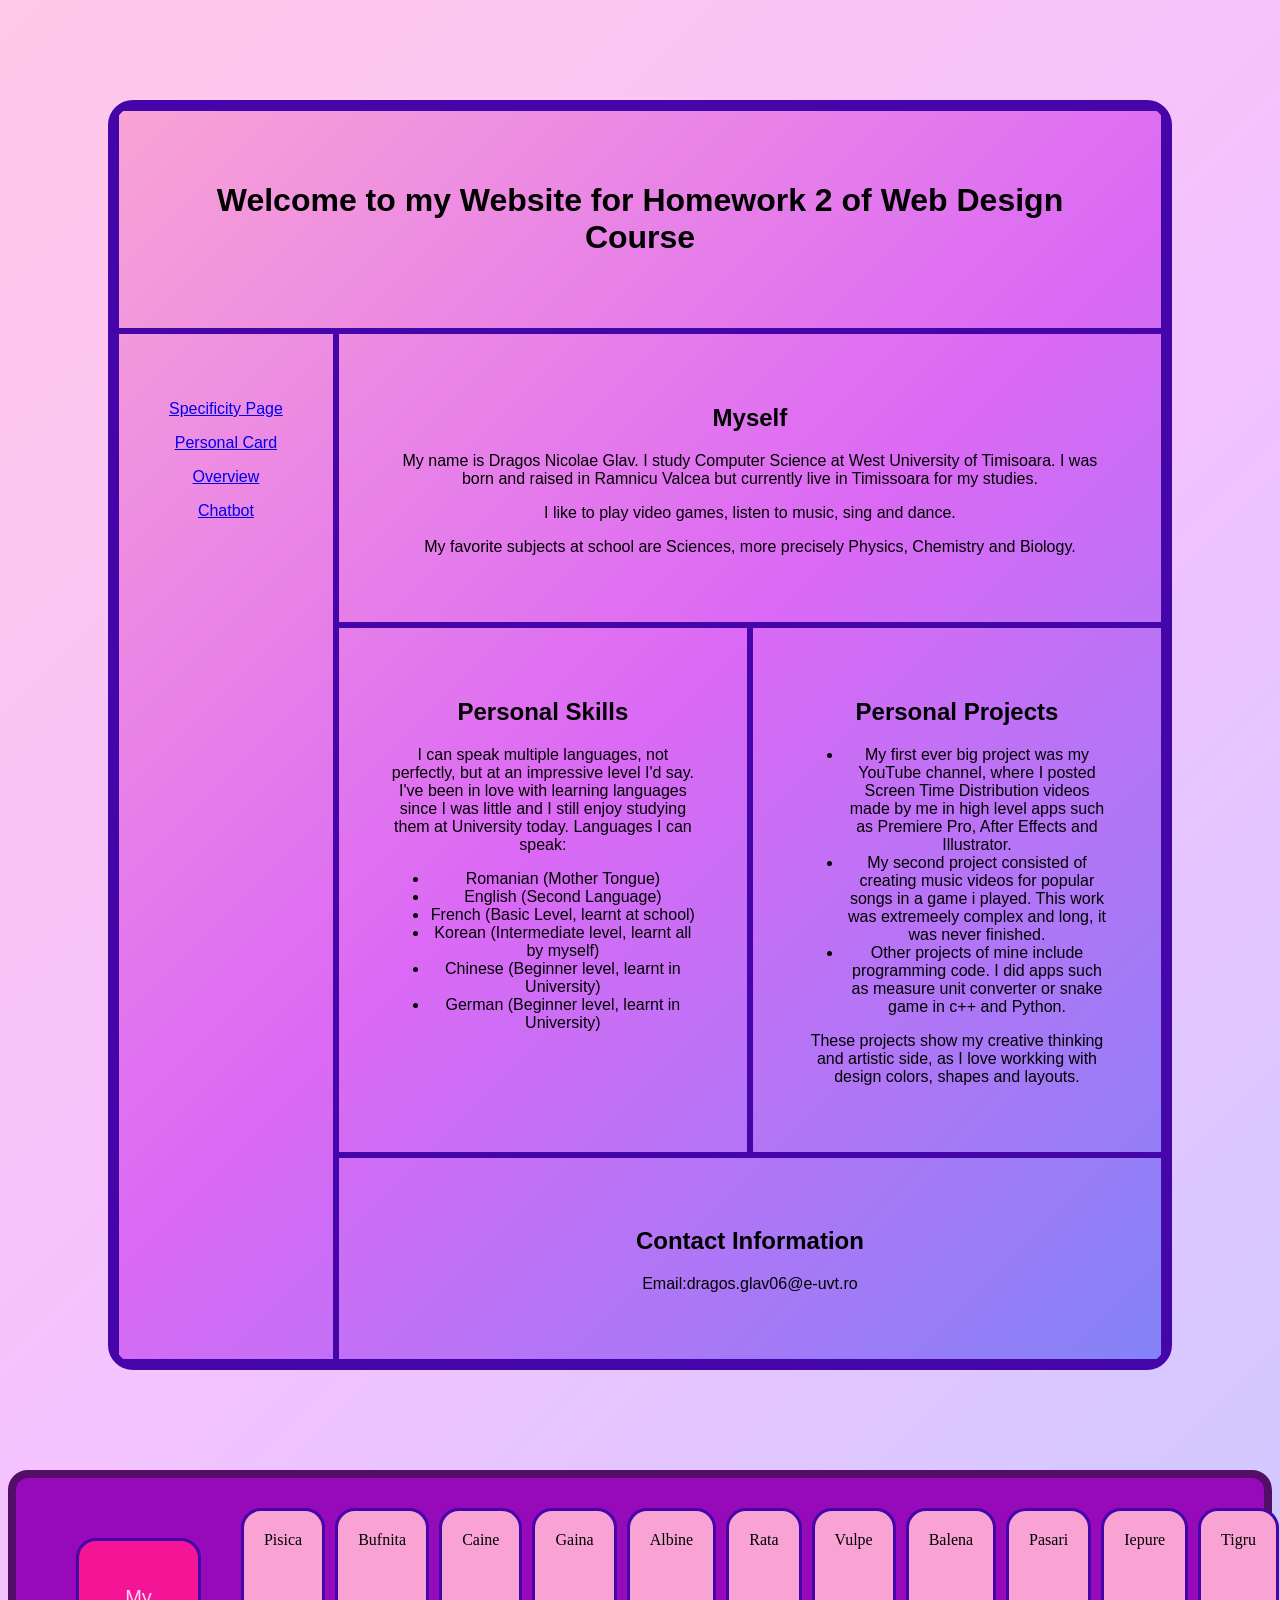
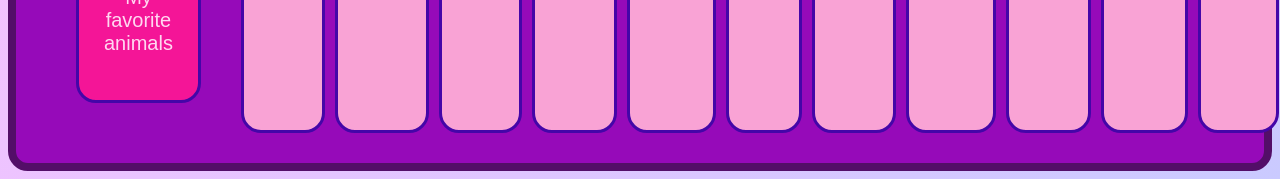
==== index.html @ b8b26559 "Homework4" ====
<!DOCTYPE html>
<html lang="en">
<head>
    <link rel="stylesheet" href="style.css">
    <meta charset="UTF-8">
    <link rel="stylesheet" href="index.css">
    <title>Main Page</title>
</head>

<body>
    <div class = "container">

        <div class = "item1">
            <h1>Welcome to my Website for Homework 2 of Web Design Course</h1>
        </div>
        
        <header class = "item2">
        <p><a href = "specificity.html">Specificity Page</a></p>
        <p><a href = "card.html">Personal Card</a></p>
        <p><a href = "overview.html">Overview</a></p>
        <p><a href = "chatbot.html">Chatbot</a></p>
        </header>

    
        
        <section class = "item3">
            <h2>Myself</h2>
            <p>My name is Dragos Nicolae Glav. I study Computer Science at West University of Timisoara. I was born and raised in Ramnicu Valcea but currently live in Timissoara for my studies.</p>
            <p>I like to play video games, listen to music, sing and dance.</p>
            <p>My favorite subjects at school are Sciences, more precisely Physics, Chemistry and Biology.</p>
        </section>

        <section class = "item4">
            <h2>Personal Skills</h2>
            <p>I can speak multiple languages, not perfectly, but at an impressive level I'd say. I've been in love with learning languages since I was little and I still enjoy studying them at University today. Languages I can speak:</p>
            <ul>
                <li>Romanian (Mother Tongue)</li>
                <li>English (Second Language)</li>
                <li>French (Basic Level, learnt at school)</li>
                <li>Korean (Intermediate level, learnt all by myself)</li>
                <li>Chinese (Beginner level, learnt in University)</li>
                <li>German (Beginner level, learnt in University)</li>
            </ul>
        </section>

        <section class = "item5">
            <h2>Personal Projects </h2>
            <ul>
                <li>My first ever big project was my YouTube channel, where I posted Screen Time Distribution videos made by me in high level apps such as Premiere Pro, After Effects and Illustrator.</li>
                <li>My second project consisted of creating music videos for popular songs in a game i played. This work was extremeely complex and long, it was never finished.</li>
                <li>Other projects of mine include programming code. I did apps such as measure unit converter or snake game in c++ and Python.</li>
            </ul>
            <p>These projects show my creative thinking and artistic side, as I love workking with design colors, shapes and layouts.</p>
        </section>

        <section class = "item6">
            <h2>Contact Information</h2>
            <p>Email:dragos.glav06@e-uvt.ro</p>
            
        </section>
    </div>

    <div class = "flex-container">
        <div class = "flex-container-items">
            <div class = "title">
                <p>My favorite animals</p>
            </div>
            <div class = "card">Pisica</div>
            <div class = "card">Bufnita</div>
            <div class = "card">Caine</div>
            <div class = "card">Gaina</div>
            <div class = "card">Albine</div>
            <div class = "card">Rata</div>
            <div class = "card">Vulpe</div>
            <div class = "card">Balena</div>
            <div class = "card">Pasari</div>
            <div class = "card">Iepure</div>
            <div class = "card">Tigru</div>
            <div class = "card">Elefant</div>
        </div>
    </div>

</body>
---- style.css ----
.h1 {
    font-family: Times New Roman;
    padding: 10px;
    color: #ff009d;
}
---- index.css ----
.container {
    display: grid;
    grid-template-columns: auto auto auto auto auto;
    background: linear-gradient(135deg, #f9a3d5 0%, #db69f5 50%, #8383f7 100%);
    row-gap: 0px;
    grid-template-areas: 
        'header header header header header' 
        'menu main main main main'
        'menu second second third third'
        'menu footer footer footer footer';
    border: 8px solid #4406a8;;
    border-radius: 25px;
    margin: 100px;
}

.item1 {
    grid-area: header;
}

.item2 {
    grid-area: menu;
}

.item3 {
    grid-area: main;
}

.item4 {
    grid-area: second;
}

.item5 {
    grid-area: third;
}

.item6 {
    grid-area: footer;
}

.item1,
.item2,
.item3,
.item4,
.item5,
.item6 {
    border: 3px solid #4406a8;
    padding: 10px;
    font-family: Arial, sans-serif;
    text-align: center;
    padding: 50px;
}






.flex-container {
    background-color: #960ab9;
    padding: 10px;
    position: relative;
    border: 8px solid #530e68;
    border-radius: 20px;
}

.flex-container-items {
    display: flex;
    flex-direction: row;
    gap: 10px;
    padding: 20px;
}

.card {
    background-color: #f9a3d5;
    width: 50px;
    padding: 20px;
    border: 3px solid #4406a8;
    border-radius: 20px;
    justify-content: center;
    align-items: center;
}

.title{
    background-color: #f41597;
    color: #ffd8f1;
    font-family: 'Arial', sans-serif;
    font-size: 20px;
    margin: 30px;
    padding: 25px;
    border: 3px solid #4406a8;
    border-radius: 20px;
    text-align: center; 
}

body {
    background: linear-gradient(135deg, #ffc8e8 0%, #f4c2ff 50%, #cacaff 100%);
}
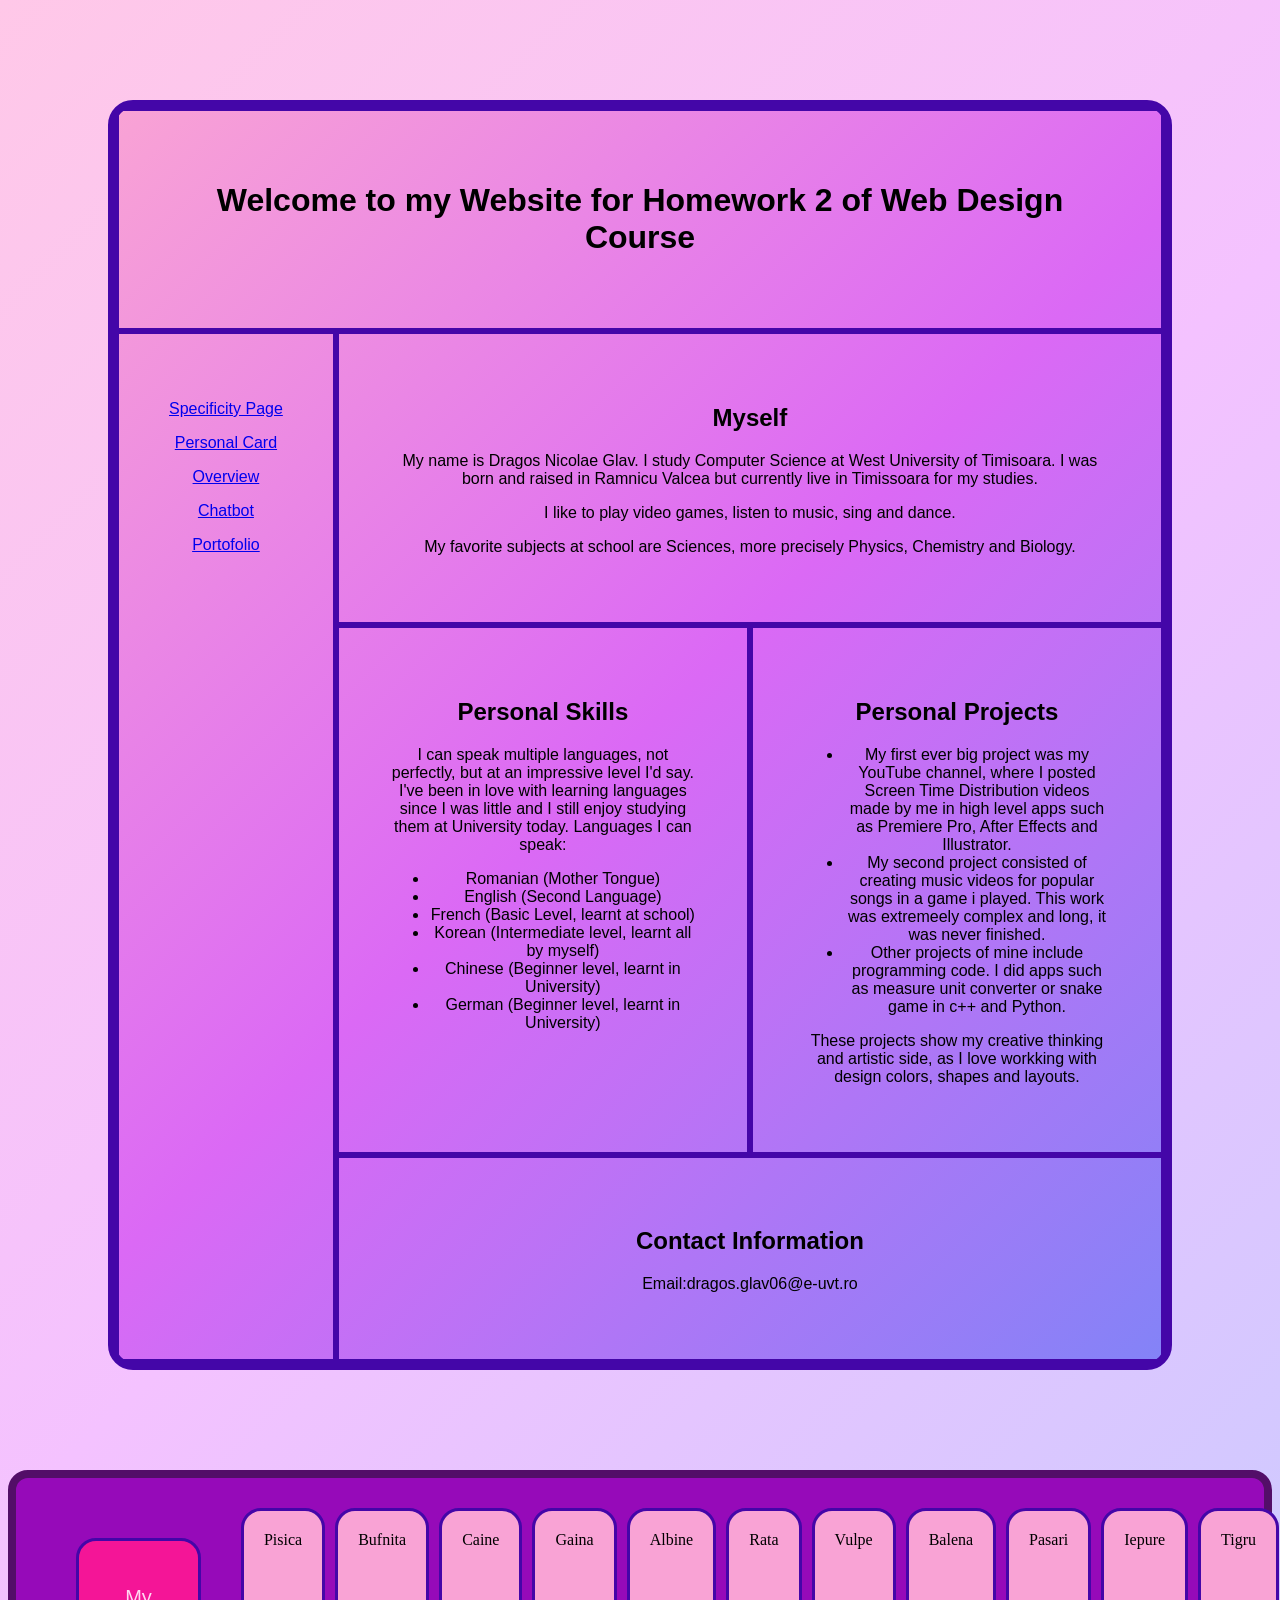
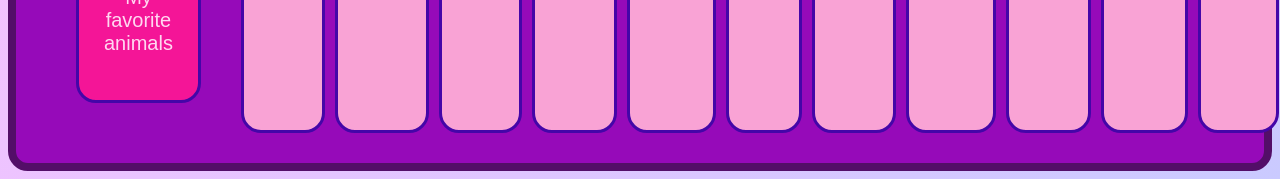
==== commit 44ef246e: "Homework 3" ====
--- a/index.html
+++ b/index.html
@@ -19,6 +19,7 @@
         <p><a href = "card.html">Personal Card</a></p>
         <p><a href = "overview.html">Overview</a></p>
         <p><a href = "chatbot.html">Chatbot</a></p>
+        <p><a href = "portofolio.html">Portofolio</a></p>
         </header>
 
     
